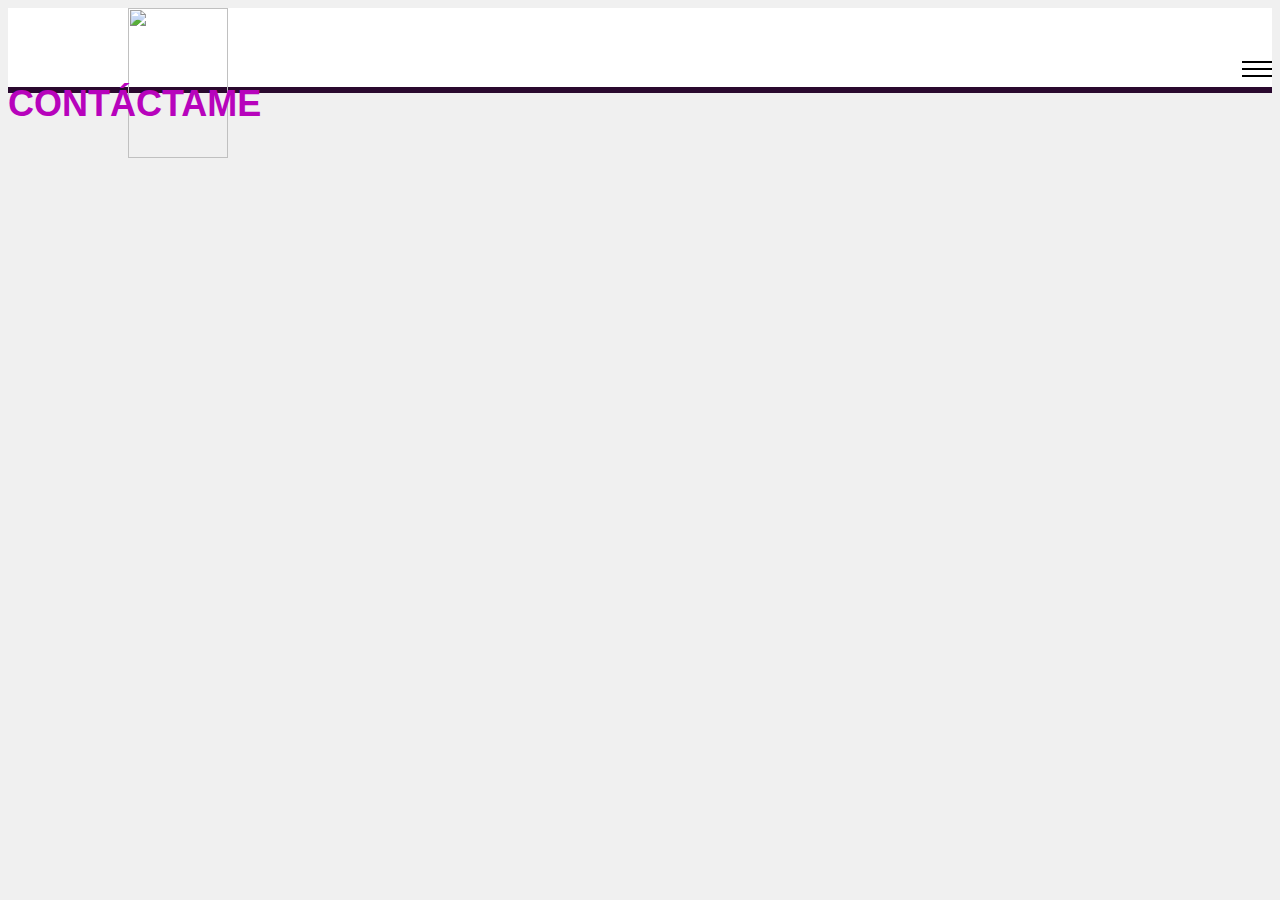
==== contacto.html @ 668c9d72 "modificando portafolio" ====
<!DOCTYPE html>
<html lang="es">
     <head>
	     <meta charset="UTF-8">
	     <title>portafolio</title>
         <meta name="viewport" content="width=device-width, user-scalable=no, initial-scale=1.0, maximum-scale=1.0, minimum-scale=1.0">

	     <link rel="stylesheet" href="css/bootstrap.css">
	     <link rel="stylesheet" href="css/animatedresponsiveImagegrid.css">
	     <link rel="stylesheet" href="css/style.css">
	    <link rel="stylesheet" href="css/contacto.css">

	</head>
	<body>
	   <nav id="fh5co-main-nav" role="navigation">
		     <a href="#" class="js-fh5co-nav-toggle fh5co-nav-toggle active"><i></i></a>
		     <div class="js-fullheight fh5co-table">
			     <div class="fh5co-table-cell js-fullheight">
			         <a href="intro.html"><img src="img/yeiny.png"></a>		
				     <ul>
					     <li><a href="index.html">Quien soy</a></li>
					     <li><a href="proyectos.html">Mis proyectos</a></li>
					     <li><a href="habilidades.html">Habilidades</a></li>
					     <li  class="active"><a href="contacto.html">Contáctame</a></li>
				     </ul>
			     </div>
		     </div>
	     </nav>	
	     <div id="fh5co-page">
		     <header>
		         <img src="img/yeiny.png" class="yeiny">
			     <div class="container">
				     <div class="fh5co-navbar-brand">
					     <a href="#" class="js-fh5co-nav-toggle fh5co-nav-toggle"><i></i></a>
					      <h1 class="text-center">CONTÁCTAME</h1>
				     </div>
			     </div>
		     </header>
		 </div>


	<script src="js/jquery.min.js"></script>
	<script src="js/bootstrap.min.js"></script>
	<script src="js/main.js"></script>
	</body>
</html>
---- css/style.css ----
body {
  font-family:"Bad+Script", "Alice","Proza+Libre", sans-serif;
  line-height: 1.8;
  font-size: 18px;
  background: #f0f0f0;
  font-weight: 300;
  overflow-x: hidden;
}

a {
  color: #FA7E0A;
  -webkit-transition: 0.5s;
  -o-transition: 0.5s;
  transition: 0.5s;
}
a:hover {
  text-decoration: underline;
  color: #FA7E0A;
}
a:focus, a:active {
  outline: none;
}
strong{
  color: rgb(42,9,47);
}

h1,
h2,
h3,
h4,
h5,
h6 {
  font-family: "Alegreya", Helvetica, Arial, sans-serif;
  text-transform: uppercase;
  font-weight: 700;
  color: rgb(183,3,188);
}



.menu-show #fh5co-page {
  -webkit-transform: scale(0.9);
  -moz-transform: scale(0.9);
  -ms-transform: scale(0.9);
  -o-transform: scale(0.9);
  transform: scale(0.9);
}

#fh5co-main-nav {
  position: absolute;
  top: 0;
  bottom: 0;
  left: 0;
  right: 0;
  width: 100%;
  height: 100%;
  background: rgba(0, 0, 0, 0.8);
  z-index: 1002;
  text-align: center;
  visibility: hidden;
  opacity: 0;
  -webkit-transition: all 0.8s cubic-bezier(0.175, 0.885, 0.32, 1.275);
  -moz-transition: all 0.8s cubic-bezier(0.175, 0.885, 0.32, 1.275);
  -ms-transition: all 0.8s cubic-bezier(0.175, 0.885, 0.32, 1.275);
  -o-transition: all 0.8s cubic-bezier(0.175, 0.885, 0.32, 1.275);
  transition: all 0.8s cubic-bezier(0.175, 0.885, 0.32, 1.275);
  -webkit-transform: scale(0);
  -moz-transform: scale(0);
  -ms-transform: scale(0);
  -o-transform: scale(0);
  transform: scale(0);
  overflow-y: scroll;
}
#fh5co-main-nav .fh5co-nav-toggle {
  position: absolute;
  top: 30px;
  right: 30px;
  padding: 20px;
  height: 50px;
  width: 50px;
  background: rgba(0, 0, 0, 0.1);
  line-height: 0;
  padding: 0 !important;
  visibility: hidden;
  opacity: 0;
  -webkit-border-radius: 50%;
  -moz-border-radius: 50%;
  -ms-border-radius: 50%;
  border-radius: 50%;
  -webkit-transition: 0.3s;
  -o-transition: 0.3s;
  transition: 0.3s;
}
#fh5co-main-nav .fh5co-nav-toggle:hover {
  background: rgba(0, 0, 0, 0.7);
}
#fh5co-main-nav .fh5co-nav-toggle i {
  top: 19px !important;
  left: 0 !important;
  margin: 0 !important;
  padding: 0 !important;
  line-height: 0;
  text-indent: 0;
}
#fh5co-main-nav .fh5co-nav-toggle.show {
  visibility: visible;
  opacity: 1;
}
.menu-show #fh5co-main-nav {
  visibility: visible;
  opacity: 1;
  -webkit-transform: scale(1);
  -moz-transform: scale(1);
  -ms-transform: scale(1);
  -o-transform: scale(1);
  transform: scale(1);
}
#fh5co-main-nav ul {
  text-align: center;
  padding: 50px 0 0 0;
  margin: 0;
}
@media screen and (max-width: 768px) {
  #fh5co-main-nav ul {
    padding: 20px 0 0 0;
  }
}
#fh5co-main-nav ul li {
  padding: 0;
  margin: 0;
  display: inline-block;
}
#fh5co-main-nav ul li a {
  display: block;
  width: 100%;
  color: white;
  font-size: 30px;
  padding: 10px 20px;
  -webkit-border-radius: 40px;
  -moz-border-radius: 40px;
  -ms-border-radius: 40px;
  border-radius: 40px;
}
@media screen and (max-width: 768px) {
  #fh5co-main-nav ul li a {
    font-size: 30px;
    padding: 10px 0;
  }
}
#fh5co-main-nav ul li a:hover {
  background: rgba(0, 0, 0, 0.4);
}
#fh5co-main-nav ul li a:hover, #fh5co-main-nav ul li a:active, #fh5co-main-nav ul li a:focus {
  color: rgba(255, 255, 255, 0.8);
  outline: none;
  text-decoration: none;
}
#fh5co-main-nav ul li.active a {
  color: rgba(255, 255, 255, 0.8);
  background: rgba(0, 0, 0, 0.4);
}
@media screen and (max-width: 768px) {
  #fh5co-main-nav ul li {
    display: block;
  }
}

.fh5co-table {
  display: table;
  width: 100%;
  height: 100%;
}
@media screen and (max-width: 768px) {
  .fh5co-table {
    display: block !important;
    height: inherit !important;
    width: inherit !important;
  }
}
.fh5co-table .fh5co-table-cell {
  width: 100%;
  height: 100%;
  display: table-cell;
  vertical-align: middle;
}
@media screen and (max-width: 768px) {
  .fh5co-table .fh5co-table-cell {
    display: block !important;
    height: inherit !important;
    width: inherit !important;
  }
}


header {
  padding: 2.2em 0;
  background-color: #fff;
  border-bottom: 6px solid rgb(42,9,47);
}
@media screen and (max-width: 768px) {
  header {
    padding: 2em 0;
  }
}
header .fh5co-navbar-brand {
  float: left;
  width: 100%;
  position: relative;
}


.fh5co-nav-toggle i {
  position: relative;
  display: -moz-inline-stack;
  display: inline-block;
  zoom: 1;
  *display: inline;
  width: 30px;
  height: 2px;
  color: #000;
  font: bold 14px/.4 Helvetica;
  text-transform: uppercase;
  text-indent: -55px;
  background: #000;
  transition: all .2s ease-out;
}
.menu-show .fh5co-nav-toggle i {
  background: #fff;
  color: #fff;
}
.fh5co-nav-toggle i::before, .fh5co-nav-toggle i::after {
  content: '';
  width: 30px;
  height: 2px;
  background: #000;
  position: absolute;
  left: 0;
  -webkit-transition: 0.2s;
  -o-transition: 0.2s;
  transition: 0.2s;
}
.menu-show .fh5co-nav-toggle i::before, .menu-show .fh5co-nav-toggle i::after {
  background: #fff;
}
.fh5co-nav-toggle.dark i {
  position: relative;
  color: #000;
  background: #000;
  transition: all .2s ease-out;
}
.fh5co-nav-toggle.dark i::before, .fh5co-nav-toggle.dark i::after {
  background: #000;
  -webkit-transition: 0.2s;
  -o-transition: 0.2s;
  transition: 0.2s;
}

.fh5co-nav-toggle i::before {
  top: -7px;
}

.fh5co-nav-toggle i::after {
  bottom: -7px;
}

.fh5co-nav-toggle:hover i::before {
  top: -10px;
}

.fh5co-nav-toggle:hover i::after {
  bottom: -10px;
}

.fh5co-nav-toggle.active i {
  background: transparent;
}

.fh5co-nav-toggle.active i::before {
  top: 0;
  -webkit-transform: rotateZ(45deg);
  -moz-transform: rotateZ(45deg);
  -ms-transform: rotateZ(45deg);
  -o-transform: rotateZ(45deg);
  transform: rotateZ(45deg);
}

.fh5co-nav-toggle.active i::after {
  bottom: 0;
  -webkit-transform: rotateZ(-45deg);
  -moz-transform: rotateZ(-45deg);
  -ms-transform: rotateZ(-45deg);
  -o-transform: rotateZ(-45deg);
  transform: rotateZ(-45deg);
}

.fh5co-nav-toggle {
  float: right;
  z-index: 1003;
  position: relative;
  display: block;
  margin: 0 auto;
  cursor: pointer;
  margin-top: 0px;
}

.tab-content{
  margin-top: 15px;
}

.yeiny{
  width: 100px;
  height: 150px;
  position: absolute;
  margin-left: 120px;
  margin-top: -40px;
}

#boton{
   position: absolute;
   padding: 5px;
   background: rgb(42,9,47);
}

#boton:hover{
  color: #fff;
}

@media screen and (max-width: 768px) {
  .fh5co-nav-toggle {
    display: block;
    top: 0px;
  }

  .yeiny{
   display: none;
  }

  #boton{
    display: none;
  }
}
---- css/contacto.css ----
.mov {
  display: block;
  min-width: 100%;
  margin: 0 auto; 
}

#contenedorMov {
  position: absolute;
  top: 0;
  right: 0;
  bottom: 0;
  left: 0;
  margin: auto;
  overflow: hidden; 
}
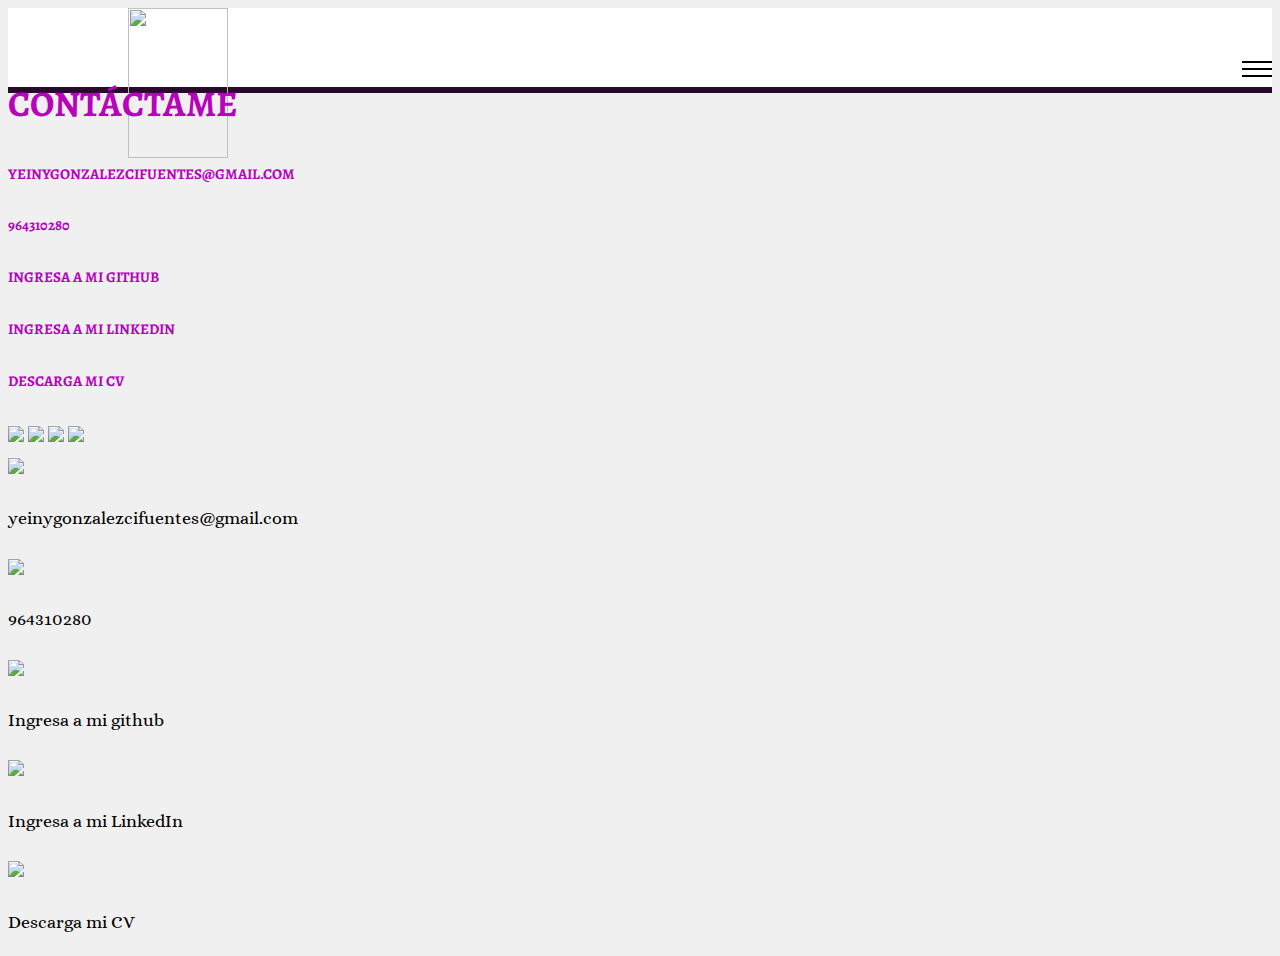
==== commit 338eb7d4: "modificando enlaces" ====
--- a/contacto.html
+++ b/contacto.html
@@ -4,6 +4,8 @@
 	     <meta charset="UTF-8">
 	     <title>portafolio</title>
          <meta name="viewport" content="width=device-width, user-scalable=no, initial-scale=1.0, maximum-scale=1.0, minimum-scale=1.0">
+
+        <link href="https://fonts.googleapis.com/css?family=Abhaya+Libre|Alegreya|Alice|Bad+Script|Cardo|Cormorant+Garamond|Courgette|Dancing+Script|EB+Garamond|Eczar|Inconsolata|Josefin+Slab|Proza+Libre|Trirong" rel="stylesheet">
 
 	     <link rel="stylesheet" href="css/bootstrap.css">
 	     <link rel="stylesheet" href="css/animatedresponsiveImagegrid.css">
@@ -16,9 +18,9 @@
 		     <a href="#" class="js-fh5co-nav-toggle fh5co-nav-toggle active"><i></i></a>
 		     <div class="js-fullheight fh5co-table">
 			     <div class="fh5co-table-cell js-fullheight">
-			         <a href="intro.html"><img src="img/yeiny.png"></a>		
+			         <a href="index.html"><img src="img/yeiny.png"></a>		
 				     <ul>
-					     <li><a href="index.html">Quien soy</a></li>
+					     <li><a href="quien-soy.html">Quien soy</a></li>
 					     <li><a href="proyectos.html">Mis proyectos</a></li>
 					     <li><a href="habilidades.html">Habilidades</a></li>
 					     <li  class="active"><a href="contacto.html">Contáctame</a></li>
@@ -37,8 +39,61 @@
 			     </div>
 		     </header>
 		 </div>
-
-
+		 <div class="container text-center block">
+		    <div class="col-md-12">
+		        <h5 class="mail">yeinygonzalezcifuentes@gmail.com</h5>
+		        <h5 class="number">964310280</h5>
+		        <h5 class="hub">Ingresa a mi github</h5>
+		        <h5 class="linked">Ingresa a mi LinkedIn</h5>
+		        <h5 class="vitae">Descarga mi CV</h5>
+		        <a href=""><img src="img/cv.png" class="cv"></a>
+		        <a href="https://github.com/erikarossani"><img src="img/github.png" class="git"></a>
+		        <a href=""><img src="img/in.png" class="in"></a>
+		    	<img src="img/yeiny1.png" class="ykContact">   	
+		    </div>	 	
+		 </div>
+		 <div class="container text-center none" >
+		    <div class="col-md-12">
+		        <div class="col-md-4">
+		        	<img src="img/@.png" class="correo">
+		        </div>
+		        <div class="col-md-8">
+		        	<p class="datos ykg">yeinygonzalezcifuentes@gmail.com</p>
+		        </div>
+		    </div>
+		    <div class="col-md-12">
+		        <div class="col-md-4">
+		        	<img src="img/phone.png" class="correo">
+		        </div>
+		        <div class="col-md-8">
+		        	<p class="datos">964310280</p>
+		        </div>
+		    </div>
+		    <div class="col-md-12">
+		        <div class="col-md-4">
+		        	<a href="https://github.com/erikarossani"><img src="img/git.png" class="correo"></a>
+		        </div>
+		        <div class="col-md-8">
+		        	<p class="datos">Ingresa a mi github</p>
+		        </div>
+		    </div>
+		    <div class="col-md-12">
+		        <div class="col-md-4">
+		        	<a href=""><img src="img/link.png" class="correo"></a>
+		        </div>
+		        <div class="col-md-8">
+		        	<p class="datos">Ingresa a mi LinkedIn</p>
+		        </div>
+		    </div>
+		    <div class="col-md-12">
+		        <div class="col-md-4">
+		        	<a href=""><img src="img/vitae.png" class="correo"></a>
+		        </div>
+		        <div class="col-md-8">
+		        	<p class="datos">Descarga mi CV</p>
+		        </div>
+		    </div>
+  <!-- JS -->
 	<script src="js/jquery.min.js"></script>
 	<script src="js/bootstrap.min.js"></script>
 	<script src="js/main.js"></script>
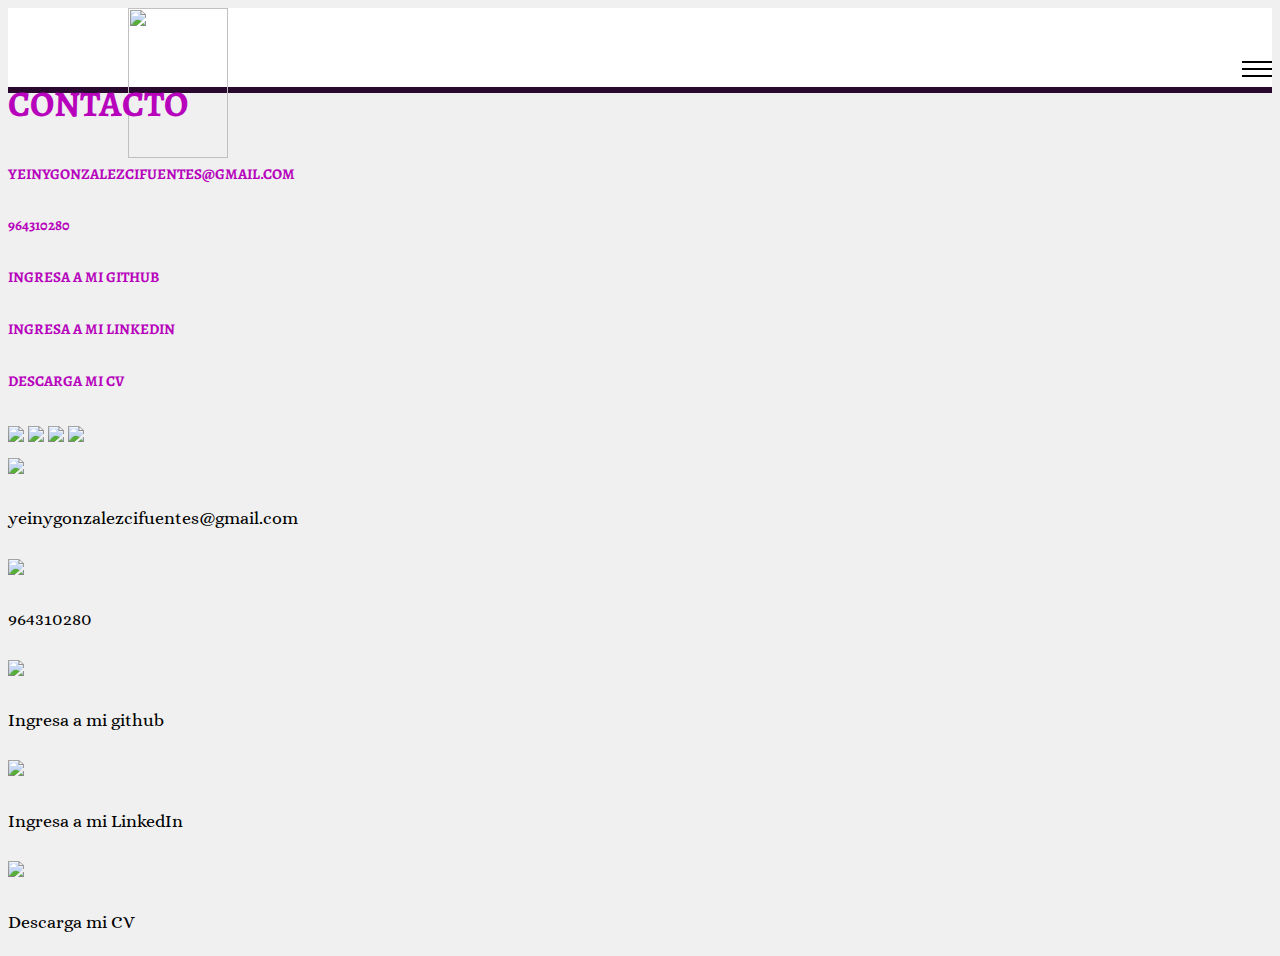
==== commit 22129f99: "modificando index" ====
--- a/contacto.html
+++ b/contacto.html
@@ -23,7 +23,7 @@
 					     <li><a href="quien-soy.html">Quien soy</a></li>
 					     <li><a href="proyectos.html">Mis proyectos</a></li>
 					     <li><a href="habilidades.html">Habilidades</a></li>
-					     <li  class="active"><a href="contacto.html">Contáctame</a></li>
+					     <li  class="active"><a href="contacto.html">CONTACTO</a></li>
 				     </ul>
 			     </div>
 		     </div>
@@ -34,7 +34,7 @@
 			     <div class="container">
 				     <div class="fh5co-navbar-brand">
 					     <a href="#" class="js-fh5co-nav-toggle fh5co-nav-toggle"><i></i></a>
-					      <h1 class="text-center">CONTÁCTAME</h1>
+					      <h1 class="text-center">CONTACTO</h1>
 				     </div>
 			     </div>
 		     </header>
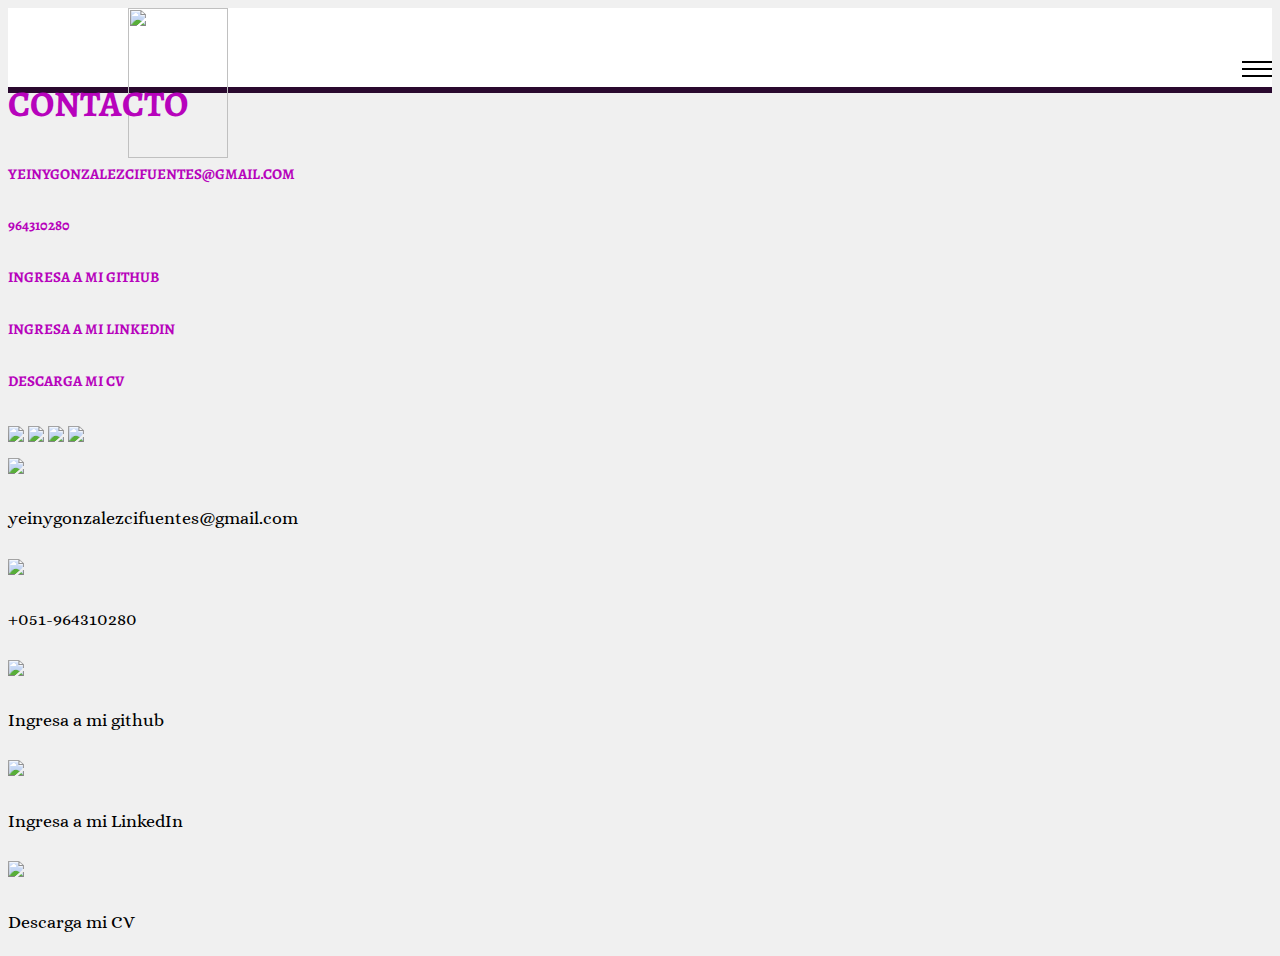
==== commit 45aa79f4: "Merge branch 'master' into gh-pages" ====
--- a/contacto.html
+++ b/contacto.html
@@ -23,7 +23,7 @@
 					     <li><a href="quien-soy.html">Quien soy</a></li>
 					     <li><a href="proyectos.html">Mis proyectos</a></li>
 					     <li><a href="habilidades.html">Habilidades</a></li>
-					     <li  class="active"><a href="contacto.html">CONTACTO</a></li>
+					     <li  class="active"><a href="contacto.html">Contacto</a></li>
 				     </ul>
 			     </div>
 		     </div>
@@ -66,7 +66,7 @@
 		        	<img src="img/phone.png" class="correo">
 		        </div>
 		        <div class="col-md-8">
-		        	<p class="datos">964310280</p>
+		        	<p class="datos">+051-964310280</p>
 		        </div>
 		    </div>
 		    <div class="col-md-12">
@@ -79,7 +79,7 @@
 		    </div>
 		    <div class="col-md-12">
 		        <div class="col-md-4">
-		        	<a href=""><img src="img/link.png" class="correo"></a>
+		        	<a href="https://www.linkedin.com/in/yeiny-karine-gonzalez-cifuentes-1160932a"><img src="img/link.png" class="correo"></a>
 		        </div>
 		        <div class="col-md-8">
 		        	<p class="datos">Ingresa a mi LinkedIn</p>
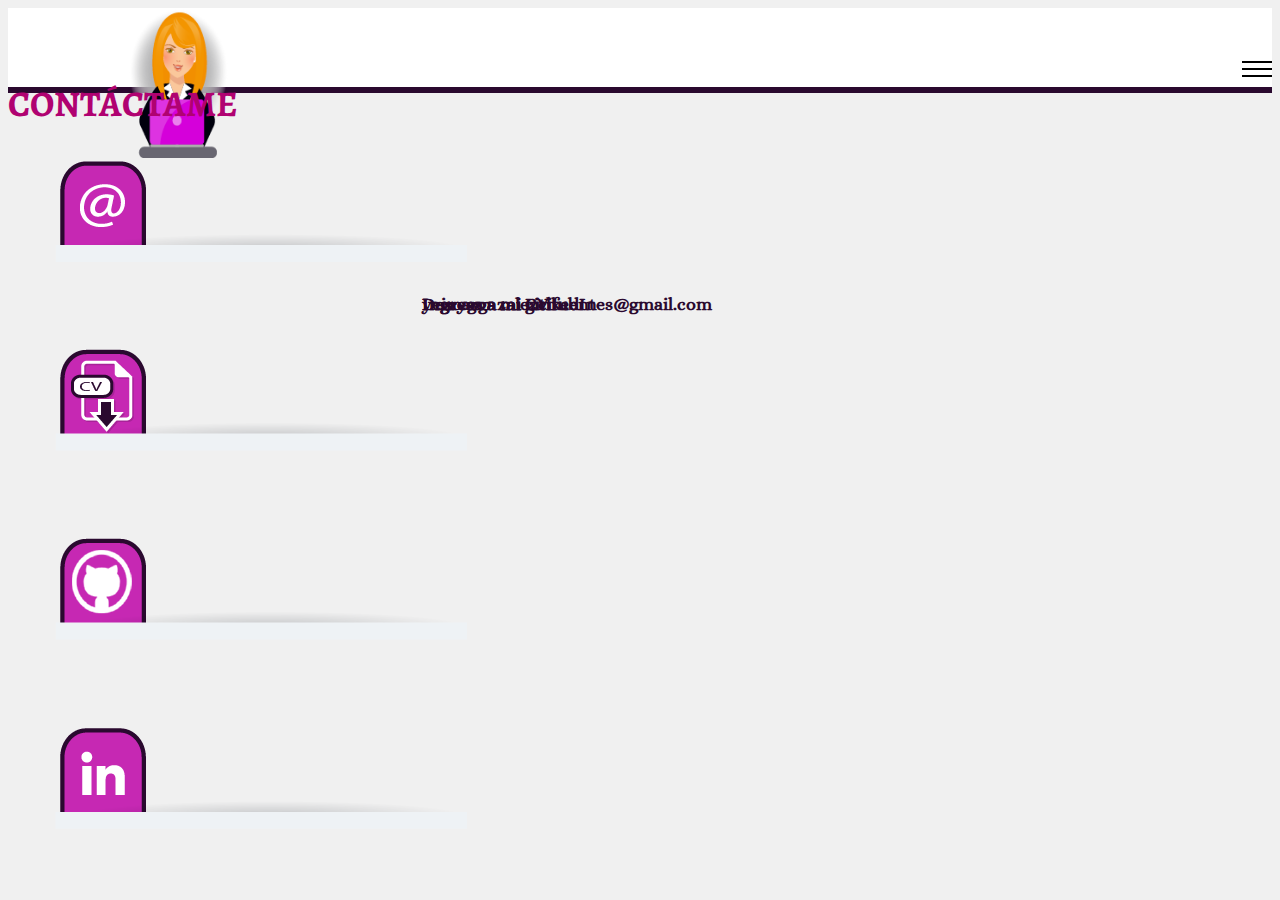
==== commit f1b5f990: "modificando contacto y habilidades" ====
--- a/contacto.html
+++ b/contacto.html
@@ -8,9 +8,9 @@
         <link href="https://fonts.googleapis.com/css?family=Abhaya+Libre|Alegreya|Alice|Bad+Script|Cardo|Cormorant+Garamond|Courgette|Dancing+Script|EB+Garamond|Eczar|Inconsolata|Josefin+Slab|Proza+Libre|Trirong" rel="stylesheet">
 
 	     <link rel="stylesheet" href="css/bootstrap.css">
-	     <link rel="stylesheet" href="css/animatedresponsiveImagegrid.css">
+	     <link rel="stylesheet" href="css/animate.css">
 	     <link rel="stylesheet" href="css/style.css">
-	    <link rel="stylesheet" href="css/contacto.css">
+	     <link rel="stylesheet" href="css/contacto.css">
 
 	</head>
 	<body>
@@ -34,28 +34,35 @@
 			     <div class="container">
 				     <div class="fh5co-navbar-brand">
 					     <a href="#" class="js-fh5co-nav-toggle fh5co-nav-toggle"><i></i></a>
-					      <h1 class="text-center">CONTACTO</h1>
+					      <h1 class="text-center">CONTÁCTAME</h1>
 				     </div>
 			     </div>
 		     </header>
 		 </div>
 		 <div class="container text-center block">
-		    <div class="col-md-12">
-		        <h5 class="mail">yeinygonzalezcifuentes@gmail.com</h5>
-		        <h5 class="number">964310280</h5>
-		        <h5 class="hub">Ingresa a mi github</h5>
-		        <h5 class="linked">Ingresa a mi LinkedIn</h5>
-		        <h5 class="vitae">Descarga mi CV</h5>
-		        <a href=""><img src="img/cv.png" class="cv"></a>
-		        <a href="https://github.com/erikarossani"><img src="img/github.png" class="git"></a>
-		        <a href=""><img src="img/in.png" class="in"></a>
-		    	<img src="img/yeiny1.png" class="ykContact">   	
-		    </div>	 	
+		     <div class="col-md-6 contact animated fadeIn">
+		        <p class="info" >yeinygonzalezcifuentes@gmail.com</p>
+	        	<a ><img src="img/email.png"></a>
+		     </div>
+		     <div class="col-md-6 contact animated fadeIn">
+		        <p class="info">Descarga mi CV</p>
+		        <a href=""><img src="img/cv.png"></a>
+		     </div>
+		 </div>
+		 <div class="container text-center block">
+		     <div class="col-md-6 contact animated fadeIn">
+		        <p class="info">Ingresa a mi github</p>
+                <a href=""><img src="img/hub.png"></a>
+		     </div>
+		     <div class="col-md-6 contact animated fadeIn">
+		        <p class="info">Ingresa a mi LinkedIn</p>
+		        <a href=""><img src="img/in.png"></a>
+		     </div>
 		 </div>
 		 <div class="container text-center none" >
 		    <div class="col-md-12">
 		        <div class="col-md-4">
-		        	<img src="img/@.png" class="correo">
+		        	<img src="img/@.png" class="contact">
 		        </div>
 		        <div class="col-md-8">
 		        	<p class="datos ykg">yeinygonzalezcifuentes@gmail.com</p>
@@ -63,15 +70,7 @@
 		    </div>
 		    <div class="col-md-12">
 		        <div class="col-md-4">
-		        	<img src="img/phone.png" class="correo">
-		        </div>
-		        <div class="col-md-8">
-		        	<p class="datos">+051-964310280</p>
-		        </div>
-		    </div>
-		    <div class="col-md-12">
-		        <div class="col-md-4">
-		        	<a href="https://github.com/erikarossani"><img src="img/git.png" class="correo"></a>
+		        	<a href="https://github.com/erikarossani"><img src="img/git.png" class="contact"></a>
 		        </div>
 		        <div class="col-md-8">
 		        	<p class="datos">Ingresa a mi github</p>
@@ -79,7 +78,7 @@
 		    </div>
 		    <div class="col-md-12">
 		        <div class="col-md-4">
-		        	<a href="https://www.linkedin.com/in/yeiny-karine-gonzalez-cifuentes-1160932a"><img src="img/link.png" class="correo"></a>
+		        	<a href="https://www.linkedin.com/in/yeiny-karine-gonzalez-cifuentes-1160932a"><img src="img/link.png" class="contact"></a>
 		        </div>
 		        <div class="col-md-8">
 		        	<p class="datos">Ingresa a mi LinkedIn</p>
@@ -87,7 +86,7 @@
 		    </div>
 		    <div class="col-md-12">
 		        <div class="col-md-4">
-		        	<a href=""><img src="img/vitae.png" class="correo"></a>
+		        	<a href=""><img src="img/vitae.png" class="contact"></a>
 		        </div>
 		        <div class="col-md-8">
 		        	<p class="datos">Descarga mi CV</p>
--- a/css/style.css
+++ b/css/style.css
@@ -22,7 +22,7 @@
   outline: none;
 }
 strong{
-  color: rgb(42,9,47);
+  color: #b00271;
 }
 
 h1,
@@ -34,7 +34,7 @@
   font-family: "Alegreya", Helvetica, Arial, sans-serif;
   text-transform: uppercase;
   font-weight: 700;
-  color: rgb(183,3,188);
+  color: #b00271;
 }
 
 
@@ -126,6 +126,7 @@
     padding: 20px 0 0 0;
   }
 }
+
 #fh5co-main-nav ul li {
   padding: 0;
   margin: 0;
@@ -173,9 +174,9 @@
 }
 @media screen and (max-width: 768px) {
   .fh5co-table {
-    display: block !important;
-    height: inherit !important;
-    width: inherit !important;
+    display: block;
+    height: inherit;
+    width: inherit;
   }
 }
 .fh5co-table .fh5co-table-cell {
@@ -186,9 +187,9 @@
 }
 @media screen and (max-width: 768px) {
   .fh5co-table .fh5co-table-cell {
-    display: block !important;
-    height: inherit !important;
-    width: inherit !important;
+    display: block;
+    height: inherit;
+    width: inherit;
   }
 }
 
@@ -317,13 +318,28 @@
 }
 
 #boton{
-   position: absolute;
+   position: relative;
    padding: 5px;
+   margin-top: 55px;
    background: rgb(42,9,47);
 }
 
 #boton:hover{
   color: #fff;
+}
+
+#image{
+  width: 100%;
+  height: 420px;
+}
+
+.proyectos{
+  color: #fff;
+}
+
+.presentacion{
+  width: 100%;
+  height: 175px;
 }
 
 @media screen and (max-width: 768px) {
@@ -337,10 +353,21 @@
   }
 
   #boton{
-    display: none;
-  }
-}
-
-
-
-
+    margin-top: 90px;
+  }
+}
+
+@media screen and (max-width: 480px) {
+    .info{
+      font-size: .7em;
+
+    }
+
+    .fh5co-nav-toggle{
+      margin-top: 20px;
+    }
+}
+
+
+
+
--- a/css/contacto.css
+++ b/css/contacto.css
@@ -1,15 +1,41 @@
-.mov {
-  display: block;
-  min-width: 100%;
-  margin: 0 auto; 
+.contact{
+   margin-top: 60px;
 }
 
-#contenedorMov {
-  position: absolute;
-  top: 0;
-  right: 0;
-  bottom: 0;
-  left: 0;
-  margin: auto;
-  overflow: hidden; 
+
+.none{
+   display: none;
+}
+
+.info{
+   position: absolute;
+   color: #2a092f;
+   font-weight: bold;
+   left: 33%;
+   top: 30%;
+
+}
+
+@media screen and (max-width: 768px) {
+
+   .block{
+      display: none;
+   }
+
+   .none{
+      display: block;
+   }
+
+   .contact{
+      width: 30%;
+      margin: 10px;
+   }
+
+   .datos{
+      font-weight: bold;
+   }
+   .ykg{
+      font-size: 15px;
+   }
+     
 }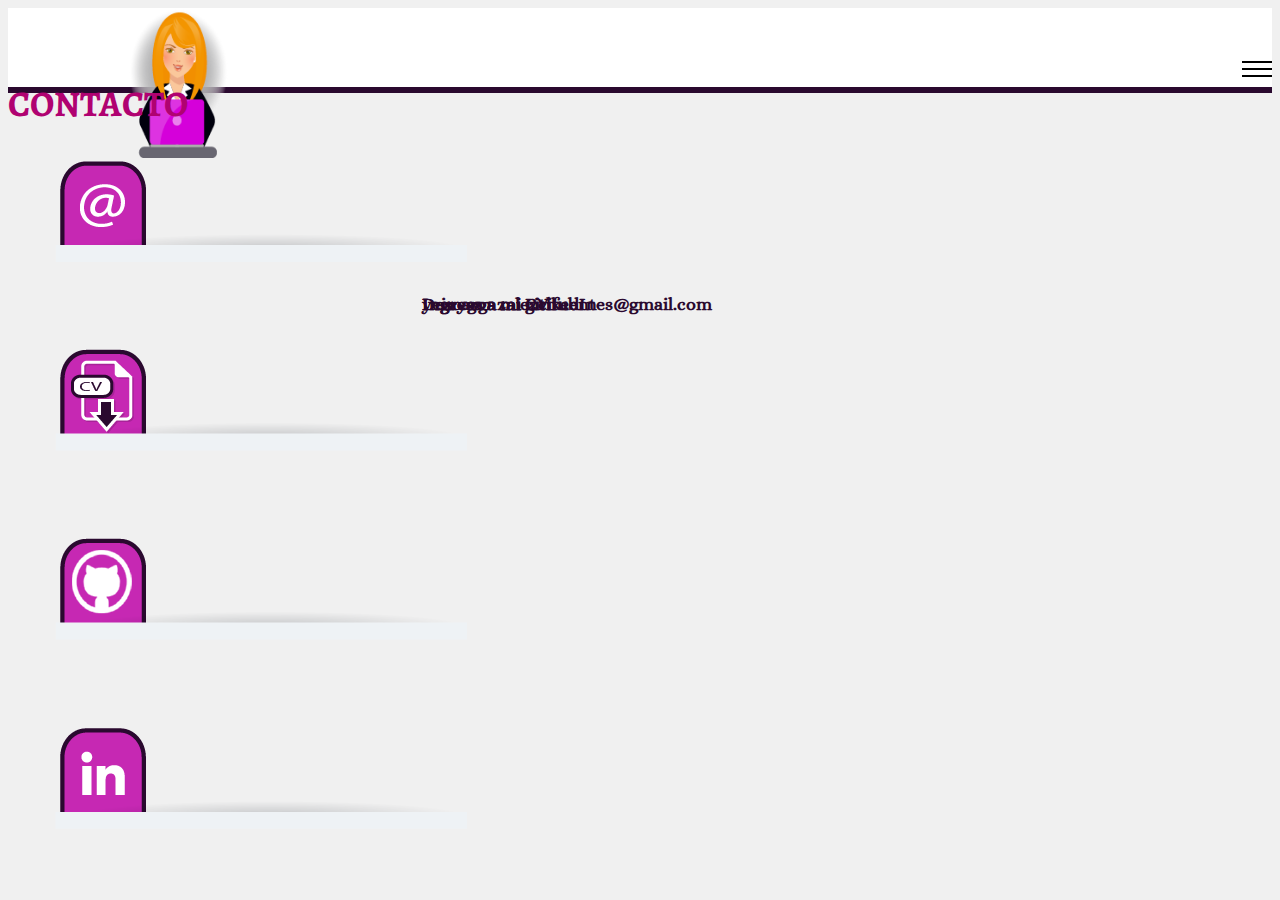
==== commit da522880: "resolviendoo conflictos" ====
--- a/contacto.html
+++ b/contacto.html
@@ -34,7 +34,7 @@
 			     <div class="container">
 				     <div class="fh5co-navbar-brand">
 					     <a href="#" class="js-fh5co-nav-toggle fh5co-nav-toggle"><i></i></a>
-					      <h1 class="text-center">CONTÁCTAME</h1>
+					      <h1 class="text-center">CONTACTO</h1>
 				     </div>
 			     </div>
 		     </header>
